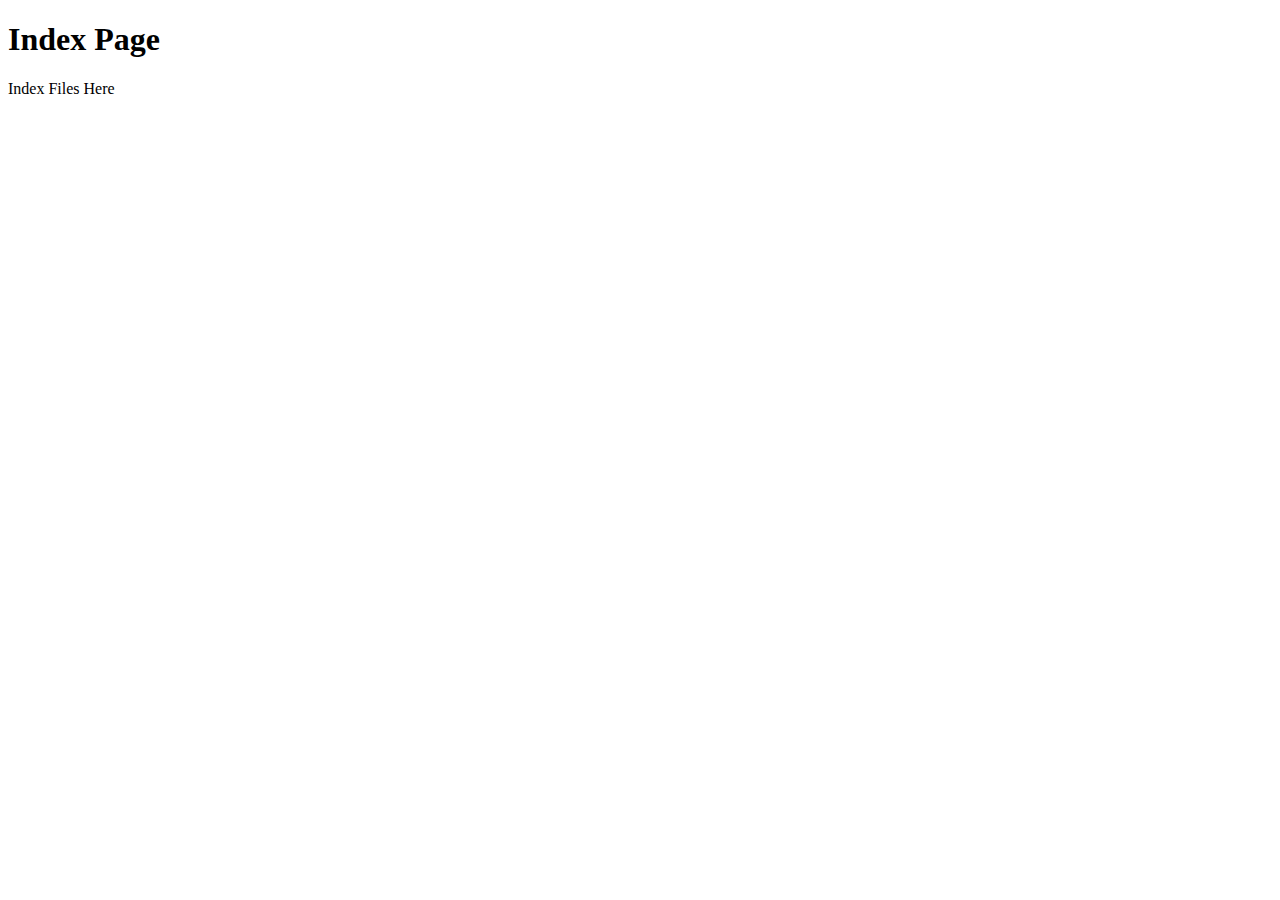
==== index.html @ da90ffc2 "Merge pull request #1 from colingoodale/initial-html" ====
<!DOCTYPE html>
<html lang="en">

<head>
    <meta charset="UTF-8">
    <title>Index</title>
    <link rel="stylesheet" type="text/css" href="./styles.css">
</head>

<body>
    <h1>Index Page</h1>
    <p>Index Files Here</p>
</body>

</html>
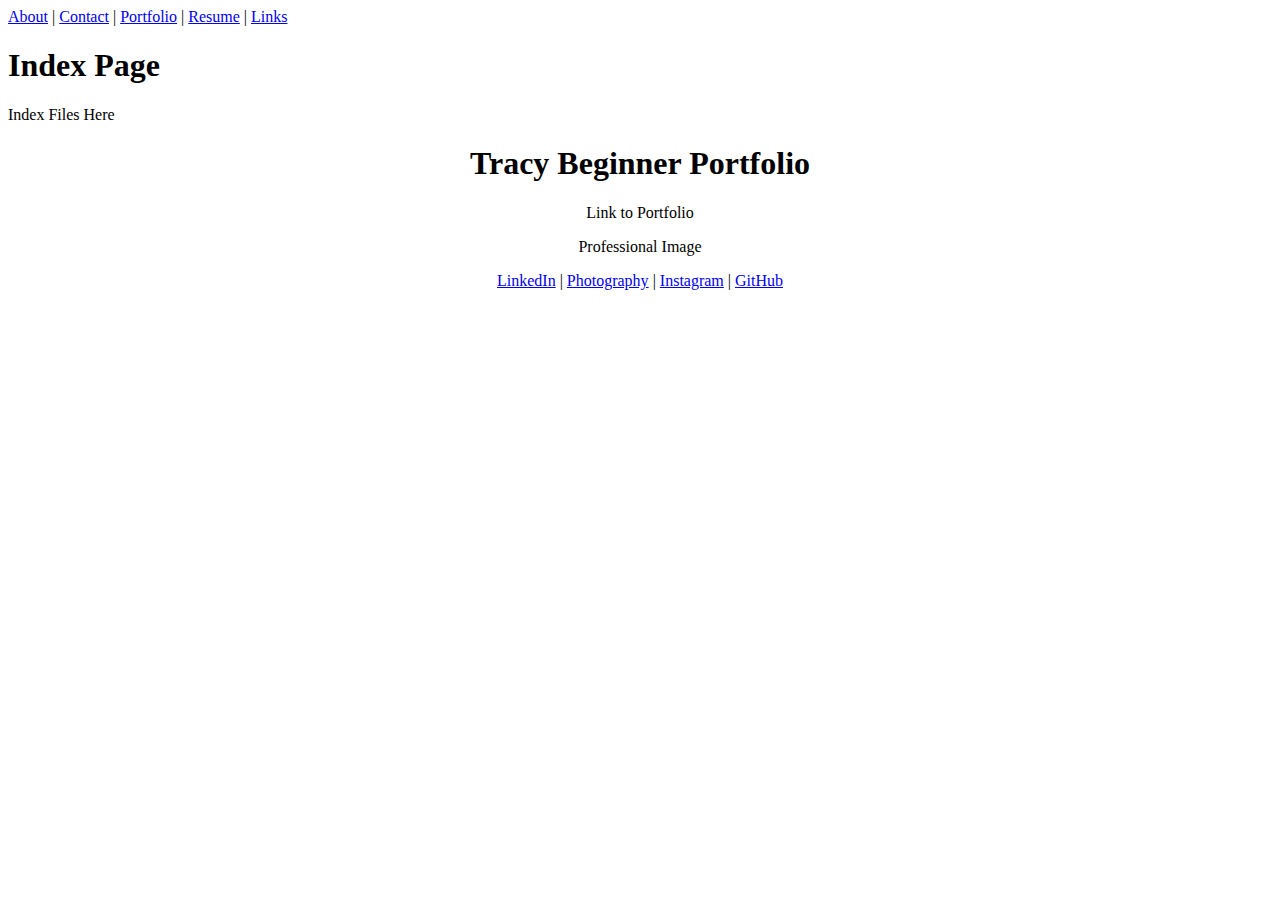
==== commit fe80e3b2: "basic index changes" ====
--- a/index.html
+++ b/index.html
@@ -1,5 +1,14 @@
 <!DOCTYPE html>
 <html lang="en">
+
+<nav>
+    <a href="/about/">About</a> |
+    <a href="/Contact/">Contact</a> |
+    <a href="/Portfolio/">Portfolio</a> |
+    <a href="/resume/">Resume</a> |
+    <a href="/Links/">Links</a>
+</nav>
+
 
 <head>
     <meta charset="UTF-8">
@@ -10,6 +19,23 @@
 <body>
     <h1>Index Page</h1>
     <p>Index Files Here</p>
+
+    <center>
+        <h1>Tracy Beginner Portfolio</h1>
+        <p>Link to Portfolio</p>
+        <p>Professional Image</p>
+
+        <nav>
+            <a href="https://www.linkedin.com/in/tracyellenschatzel">LinkedIn</a> |
+            <a href="http://www.tracyellenphoto.com">Photography</a> |
+            <a href="http://www.instagram.com/tracesch/">Instagram</a> |
+            <a href="https://github.com/tracelle">GitHub</a>
+        </nav>
+
+
+    </center>
+
+
 </body>
 
 </html>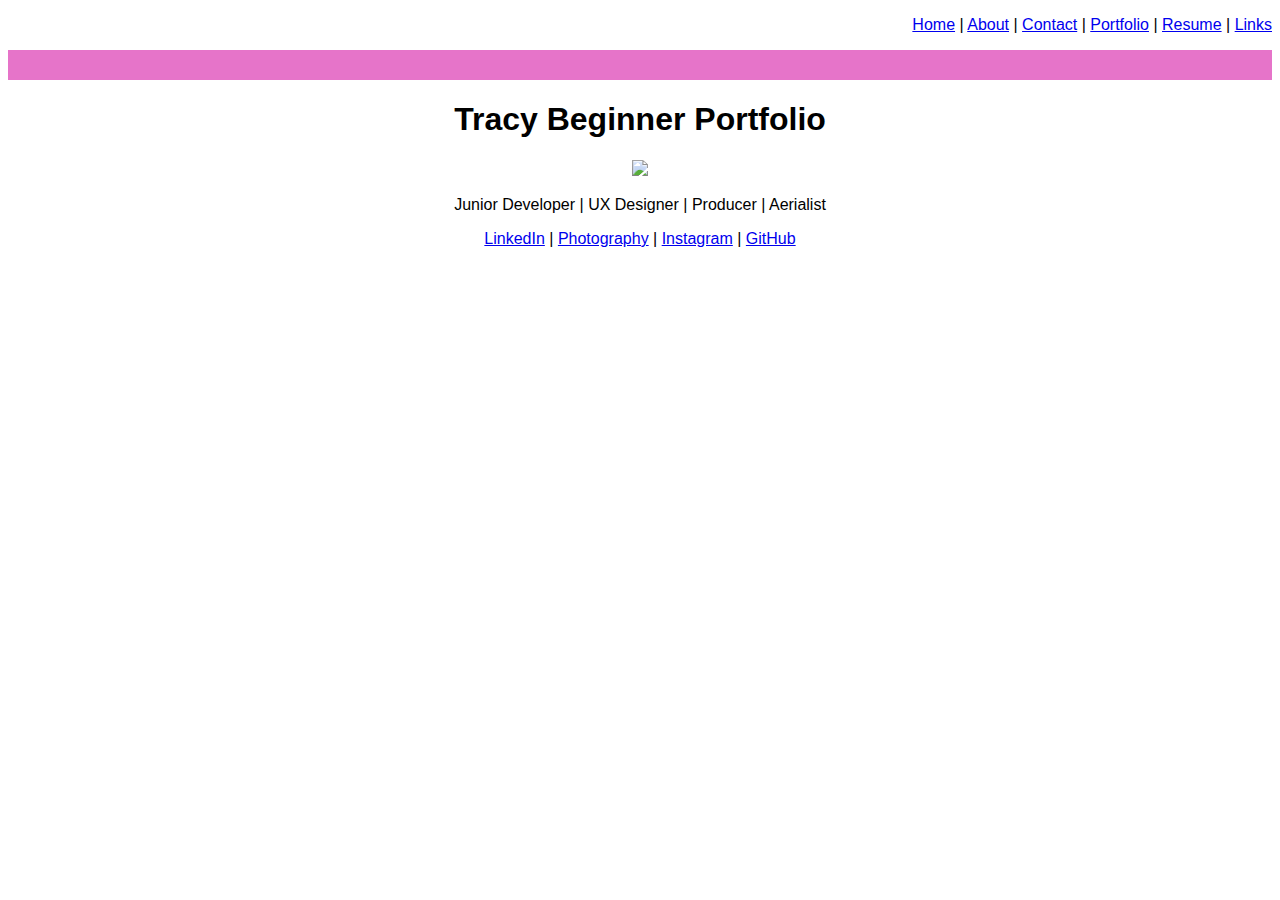
==== commit b368173f: "add-css-and-builds" ====
--- a/index.html
+++ b/index.html
@@ -1,35 +1,262 @@
 <!DOCTYPE html>
 <html lang="en">
 
-<nav>
-    <a href="/about/">About</a> |
-    <a href="/Contact/">Contact</a> |
-    <a href="/Portfolio/">Portfolio</a> |
-    <a href="/resume/">Resume</a> |
-    <a href="/Links/">Links</a>
-</nav>
-
-
 <head>
     <meta charset="UTF-8">
-    <title>Index</title>
+    <meta http-equiv="X-UA-Compatible" content="IE=edge">
+    <meta name="viewport" content="width=device-width, initial-scale">
     <link rel="stylesheet" type="text/css" href="./styles.css">
 </head>
 
 <body>
-    <h1>Index Page</h1>
-    <p>Index Files Here</p>
-
+
+    <nav class="navbar">
+        <p style="text-align:right;">
+            <a href="index.html">Home</a> |
+            <a href="./about.html">About</a> |
+            <a href="./Contact.html">Contact</a> |
+            <a href="./Portfolio.html">Portfolio</a> |
+            <a href="./resume.html">Resume</a> |
+            <a href="./links.html">Links</a>
+        </p>
+    </nav>
+
+</body>
+
+</html>
+
+
+
+<head>
+    <meta name="viewport" content="width=device-width, initial-scale=1.0">
+    <style>
+        * {
+            box-sizing: border-box;
+        }
+
+        .row::after {
+            content: "";
+            clear: both;
+            display: table;
+        }
+
+        [class*="col-"] {
+            float: left;
+            padding: 15px;
+        }
+
+        html {
+            font-family: "Arial Bold", arial;
+        }
+
+        .header {
+            background-color: #e674c9;
+            color: #ffffff;
+            padding: 15px;
+        }
+
+        .menu ul {
+            list-style-type: none;
+            margin: 0;
+            padding: 0;
+        }
+
+        .menu li {
+            padding: 8px;
+            margin-bottom: 7px;
+            background-color: #33b5e5;
+            color: #ffffff;
+            box-shadow: 0 1px 3px rgba(0, 0, 0, 0.12), 0 1px 2px rgba(0, 0, 0, 0.24);
+        }
+
+        .menu li:hover {
+            background-color: #0099cc;
+        }
+
+        .aside {
+            background-color: #33b5e5;
+            padding: 15px;
+            color: #ffffff;
+            text-align: center;
+            font-size: 14px;
+            box-shadow: 0 1px 3px rgba(0, 0, 0, 0.12), 0 1px 2px rgba(0, 0, 0, 0.24);
+        }
+
+        .footer {
+            background-color: #0099cc;
+            color: #ffffff;
+            text-align: center;
+            font-size: 12px;
+            padding: 15px;
+        }
+
+        /* For mobile phones: */
+        [class*="col-"] {
+            width: 100%;
+        }
+
+        .row {
+            display: flex;
+            flex-wrap: wrap;
+            padding: 0 4px;
+        }
+
+        .column {
+            flex: 25%;
+            max-width: 25%;
+            padding: 0 4px;
+        }
+
+        .column img {
+            margin-top: 8px;
+            vertical-align: middle;
+            width: 100%;
+        }
+    </style>
+</head>
+
+
+<html>
+
+<head>
+    <meta name="viewport" content="width=device-width, initial-scale=1">
+    <style>
+        * {
+            box-sizing: border-box;
+        }
+
+        .container {
+            position: relative;
+            width: 50%;
+            max-width: 300px;
+        }
+
+        .image {
+            display: block;
+            width: 100%;
+            height: auto;
+        }
+
+        .overlay {
+            position: absolute;
+            bottom: 0;
+            background: rgb(0, 0, 0);
+            background: rgba(0, 0, 0, 0.5);
+            /* Black see-through */
+            color: #f1f1f1;
+            width: 100%;
+            transition: .5s ease;
+            opacity: 0;
+            color: white;
+            font-size: 20px;
+            padding: 20px;
+            text-align: center;
+        }
+
+        .container:hover .overlay {
+            opacity: 1;
+        }
+    </style>
+</head>
+
+</html>
+
+
+<head>
+    <meta name="viewport" content="width=device-width, initial-scale=1">
+    <link rel="stylesheet" href="https://cdnjs.cloudflare.com/ajax/libs/font-awesome/4.7.0/css/font-awesome.min.css">
+
+    <style>
+        * {
+            box-sizing: border-box;
+        }
+
+        .container {
+            position: relative;
+            width: 100%;
+            max-width: 300px;
+        }
+
+        .image {
+            display: block;
+            width: 100%;
+            height: auto;
+        }
+
+        .overlay {
+            position: absolute;
+            bottom: 0;
+            background: rgb(0, 0, 0);
+            background: rgba(0, 0, 0, 0.5);
+            /* Black see-through */
+            color: #f1f1f1;
+            height: 100%;
+            width: 100%;
+            transition: .5s ease;
+            opacity: 0;
+            transition: .3s ease;
+            color: white;
+            font-size: 20px;
+            padding: 20px;
+            text-align: center;
+        }
+
+        .container:hover .overlay {
+            opacity: 1;
+        }
+
+        .icon {
+            color: rgb(6, 250, 87);
+            font-size: 100px;
+            position: absolute;
+            top: 50%;
+            left: 50%;
+            transform: translate(-50%, -50%);
+            -ms-transform: translate(-50%, -50%);
+            text-align: center;
+        }
+
+        .fa-user:hover {
+            color: #eee;
+        }
+
+        <meta name="viewport" content="width=device-width, initial-scale=1"><style>.container {
+            position: relative;
+            font-family: Arial;
+        }
+
+        .text-block {
+            position: absolute;
+            bottom: 20px;
+            right: 20px;
+            background-color: rgb(245, 244, 244);
+            color: rgb(233, 10, 10);
+            opacity: 1;
+            padding-left: 20px;
+            padding-right: 20px;
+        }
+    </style>
+</head>
+
+</html>
+
+
+
+<body>
+    <div class="header"></div>
     <center>
         <h1>Tracy Beginner Portfolio</h1>
-        <p>Link to Portfolio</p>
-        <p>Professional Image</p>
+        <img
+            src="https://media.licdn.com/dms/image/C4E03AQEtigN40097qA/profile-displayphoto-shrink_800_800/0/1630338590827?e=2147483647&v=beta&t=jdtRlXmAK9CQh81AZPBLuXuSUouadDXcoh8j9Wb-hjs"></img>
+        </div>
+
+        <p>Junior Developer | UX Designer | Producer | Aerialist</p>
 
         <nav>
-            <a href="https://www.linkedin.com/in/tracyellenschatzel">LinkedIn</a> |
-            <a href="http://www.tracyellenphoto.com">Photography</a> |
-            <a href="http://www.instagram.com/tracesch/">Instagram</a> |
-            <a href="https://github.com/tracelle">GitHub</a>
+            <a href="https://www.linkedin.com/in/tracyellenschatzel" target="_blank">LinkedIn</a> |
+            <a href="https://tracyellenphotography.wordpress.com/" target="_blank">Photography</a> |
+            <a href="http://www.instagram.com/tracesch/" target="_blank">Instagram</a> |
+            <a href="https://github.com/tracelle" target="_blank">GitHub</a>
         </nav>
 
 
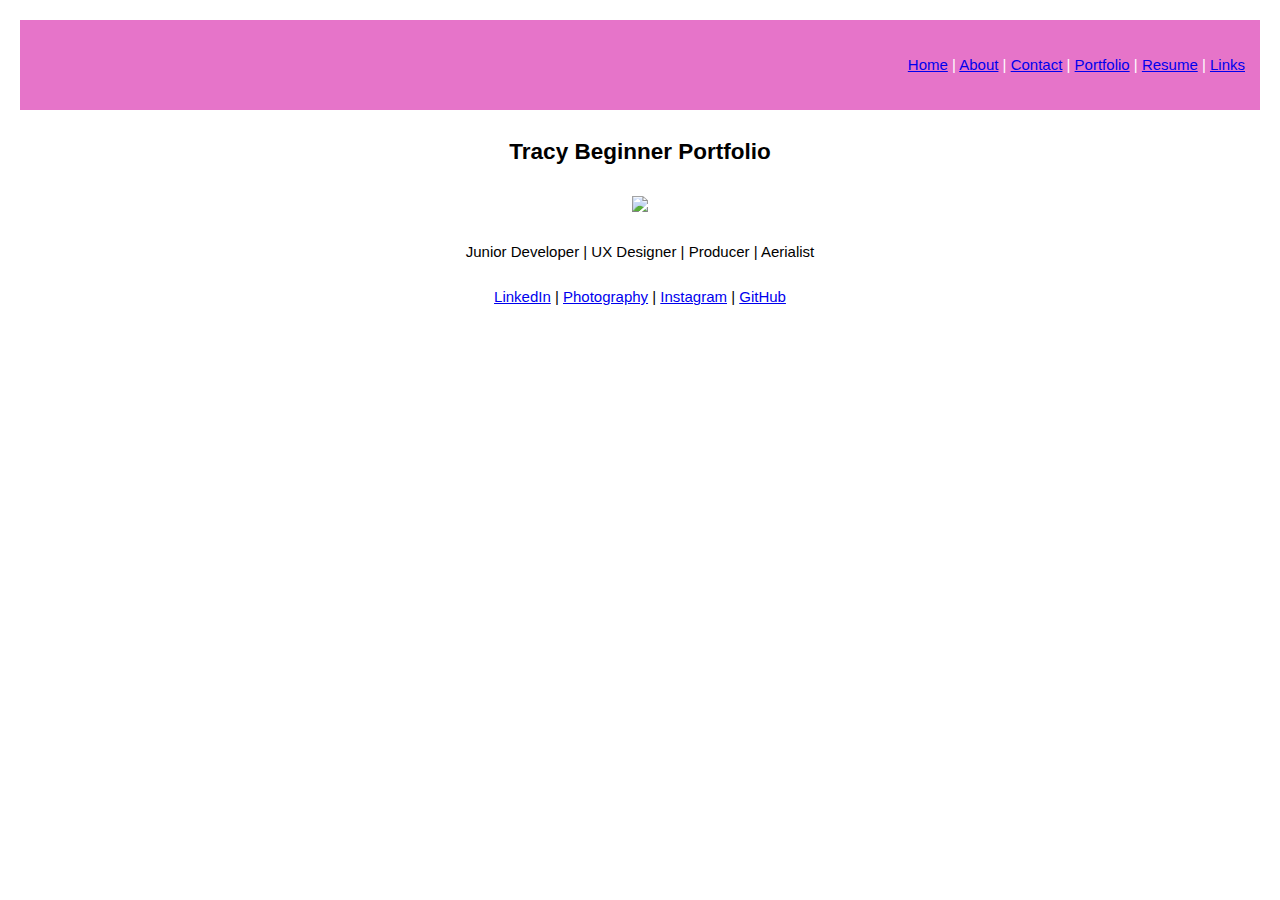
==== commit 2b722e14: "CSS-updates-portfolio-builds" ====
--- a/index.html
+++ b/index.html
@@ -5,12 +5,11 @@
     <meta charset="UTF-8">
     <meta http-equiv="X-UA-Compatible" content="IE=edge">
     <meta name="viewport" content="width=device-width, initial-scale">
-    <link rel="stylesheet" type="text/css" href="./styles.css">
+    <link rel="stylesheet" type="text/css" href="./style.css">
 </head>
 
 <body>
-
-    <nav class="navbar">
+    <nav class="navbar header">
         <p style="text-align:right;">
             <a href="index.html">Home</a> |
             <a href="./about.html">About</a> |
@@ -21,234 +20,12 @@
         </p>
     </nav>
 
-</body>
-
-</html>
 
 
-
-<head>
-    <meta name="viewport" content="width=device-width, initial-scale=1.0">
-    <style>
-        * {
-            box-sizing: border-box;
-        }
-
-        .row::after {
-            content: "";
-            clear: both;
-            display: table;
-        }
-
-        [class*="col-"] {
-            float: left;
-            padding: 15px;
-        }
-
-        html {
-            font-family: "Arial Bold", arial;
-        }
-
-        .header {
-            background-color: #e674c9;
-            color: #ffffff;
-            padding: 15px;
-        }
-
-        .menu ul {
-            list-style-type: none;
-            margin: 0;
-            padding: 0;
-        }
-
-        .menu li {
-            padding: 8px;
-            margin-bottom: 7px;
-            background-color: #33b5e5;
-            color: #ffffff;
-            box-shadow: 0 1px 3px rgba(0, 0, 0, 0.12), 0 1px 2px rgba(0, 0, 0, 0.24);
-        }
-
-        .menu li:hover {
-            background-color: #0099cc;
-        }
-
-        .aside {
-            background-color: #33b5e5;
-            padding: 15px;
-            color: #ffffff;
-            text-align: center;
-            font-size: 14px;
-            box-shadow: 0 1px 3px rgba(0, 0, 0, 0.12), 0 1px 2px rgba(0, 0, 0, 0.24);
-        }
-
-        .footer {
-            background-color: #0099cc;
-            color: #ffffff;
-            text-align: center;
-            font-size: 12px;
-            padding: 15px;
-        }
-
-        /* For mobile phones: */
-        [class*="col-"] {
-            width: 100%;
-        }
-
-        .row {
-            display: flex;
-            flex-wrap: wrap;
-            padding: 0 4px;
-        }
-
-        .column {
-            flex: 25%;
-            max-width: 25%;
-            padding: 0 4px;
-        }
-
-        .column img {
-            margin-top: 8px;
-            vertical-align: middle;
-            width: 100%;
-        }
-    </style>
-</head>
-
-
-<html>
-
-<head>
-    <meta name="viewport" content="width=device-width, initial-scale=1">
-    <style>
-        * {
-            box-sizing: border-box;
-        }
-
-        .container {
-            position: relative;
-            width: 50%;
-            max-width: 300px;
-        }
-
-        .image {
-            display: block;
-            width: 100%;
-            height: auto;
-        }
-
-        .overlay {
-            position: absolute;
-            bottom: 0;
-            background: rgb(0, 0, 0);
-            background: rgba(0, 0, 0, 0.5);
-            /* Black see-through */
-            color: #f1f1f1;
-            width: 100%;
-            transition: .5s ease;
-            opacity: 0;
-            color: white;
-            font-size: 20px;
-            padding: 20px;
-            text-align: center;
-        }
-
-        .container:hover .overlay {
-            opacity: 1;
-        }
-    </style>
-</head>
-
-</html>
-
-
-<head>
-    <meta name="viewport" content="width=device-width, initial-scale=1">
-    <link rel="stylesheet" href="https://cdnjs.cloudflare.com/ajax/libs/font-awesome/4.7.0/css/font-awesome.min.css">
-
-    <style>
-        * {
-            box-sizing: border-box;
-        }
-
-        .container {
-            position: relative;
-            width: 100%;
-            max-width: 300px;
-        }
-
-        .image {
-            display: block;
-            width: 100%;
-            height: auto;
-        }
-
-        .overlay {
-            position: absolute;
-            bottom: 0;
-            background: rgb(0, 0, 0);
-            background: rgba(0, 0, 0, 0.5);
-            /* Black see-through */
-            color: #f1f1f1;
-            height: 100%;
-            width: 100%;
-            transition: .5s ease;
-            opacity: 0;
-            transition: .3s ease;
-            color: white;
-            font-size: 20px;
-            padding: 20px;
-            text-align: center;
-        }
-
-        .container:hover .overlay {
-            opacity: 1;
-        }
-
-        .icon {
-            color: rgb(6, 250, 87);
-            font-size: 100px;
-            position: absolute;
-            top: 50%;
-            left: 50%;
-            transform: translate(-50%, -50%);
-            -ms-transform: translate(-50%, -50%);
-            text-align: center;
-        }
-
-        .fa-user:hover {
-            color: #eee;
-        }
-
-        <meta name="viewport" content="width=device-width, initial-scale=1"><style>.container {
-            position: relative;
-            font-family: Arial;
-        }
-
-        .text-block {
-            position: absolute;
-            bottom: 20px;
-            right: 20px;
-            background-color: rgb(245, 244, 244);
-            color: rgb(233, 10, 10);
-            opacity: 1;
-            padding-left: 20px;
-            padding-right: 20px;
-        }
-    </style>
-</head>
-
-</html>
-
-
-
-<body>
-    <div class="header"></div>
     <center>
-        <h1>Tracy Beginner Portfolio</h1>
+        <h2>Tracy Beginner Portfolio</h2>
         <img
             src="https://media.licdn.com/dms/image/C4E03AQEtigN40097qA/profile-displayphoto-shrink_800_800/0/1630338590827?e=2147483647&v=beta&t=jdtRlXmAK9CQh81AZPBLuXuSUouadDXcoh8j9Wb-hjs"></img>
-        </div>
 
         <p>Junior Developer | UX Designer | Producer | Aerialist</p>
 
@@ -258,8 +35,6 @@
             <a href="http://www.instagram.com/tracesch/" target="_blank">Instagram</a> |
             <a href="https://github.com/tracelle" target="_blank">GitHub</a>
         </nav>
-
-
     </center>
 
 
--- a/style.css
+++ b/style.css
@@ -0,0 +1,237 @@
+body {
+    margin: 5px;
+    font-family: sans-serif;
+    font-size: 15px;
+    text-align: left;
+    padding: 15px;
+    line-height: 2.0;
+}
+
+main {
+    margin-left: 20px;
+    margin-right: 20px;
+}
+
+.header {
+    background-color: #e674c9;
+    color: #ffffff;
+    padding: 5px;
+}
+
+h1 {
+    text-align: left;
+}
+
+html {
+    font-family: "Arial Bold", arial;
+}
+
+navbar ul {
+    list-style-type: none;
+    background-color: black;
+    font-size: 14px;
+    padding: 0px;
+    margin: 0px;
+    overflow: hidden;
+}
+
+navbar a {
+    color: white;
+    text-decoration: none;
+    padding: 15px;
+    display: block;
+    text-align: right;
+}
+
+navbar a:hover {
+    background-color: hsl(0%, 0%, 10%);
+}
+
+.navbarli {
+    float: right;
+}
+
+.container {
+    display: grid;
+    grid-auto-flow: row;
+}
+
+.box {
+    background-color: aquamarine;
+    color: aliceblue;
+    font-size: ;
+}
+
+* {
+    box-sizing: border-box;
+}
+
+.row {
+    display: -ms-flexbox;
+    /* IE10 */
+    display: flex;
+    -ms-flex-wrap: wrap;
+    /* IE10 */
+    flex-wrap: wrap;
+    padding: 0 4px;
+}
+
+.column {
+    flex: 50%;
+    max-width: 50%;
+    padding: 0 56px;
+}
+
+.column img {
+    margin-top: 8px;
+    vertical-align: middle;
+    width: 100%;
+}
+
+.row::after {
+    content: "";
+    clear: both;
+    display: table;
+}
+
+.header {
+    background-color: #e674c9;
+    color: #ffffff;
+    padding: 15px;
+}
+
+.menu ul {
+    list-style-type: none;
+    margin: 0;
+    padding: 0;
+}
+
+.menu li {
+    padding: 8px;
+    margin-bottom: 7px;
+    background-color: #33b5e5;
+    color: #ffffff;
+    box-shadow: 0 1px 3px rgba(0, 0, 0, 0.12), 0 1px 2px rgba(0, 0, 0, 0.24);
+}
+
+.menu li:hover {
+    background-color: #0099cc;
+}
+
+.aside {
+    background-color: #33b5e5;
+    padding: 15px;
+    color: #ffffff;
+    text-align: center;
+    font-size: 14px;
+    box-shadow: 0 1px 3px rgba(0, 0, 0, 0.12), 0 1px 2px rgba(0, 0, 0, 0.24);
+}
+
+.footer {
+    background-color: #0099cc;
+    color: #ffffff;
+    text-align: center;
+    font-size: 12px;
+    padding: 15px;
+}
+
+/* For mobile phones: */
+[class*="col-"] {
+    width: 100%;
+}
+
+.row {
+    display: flex;
+    flex-wrap: wrap;
+    padding: 0 4px;
+}
+
+.column {
+    flex: 25%;
+    max-width: 25%;
+    padding: 0 4px;
+}
+
+.column img {
+    margin-top: 8px;
+    vertical-align: middle;
+    width: 100%;
+}
+
+.container {
+    position: relative;
+    width: 100%;
+    max-width: 300px;
+}
+
+.image {
+    display: block;
+    width: 100%;
+    height: auto;
+}
+
+.overlay {
+    position: absolute;
+    bottom: 0;
+    background: rgb(0, 0, 0);
+    background: rgba(0, 0, 0, 0.5);
+    /* Black see-through */
+    color: #f1f1f1;
+    height: 100%;
+    width: 100%;
+    transition: .5s ease;
+    opacity: 0;
+    transition: .3s ease;
+    color: white;
+    font-size: 20px;
+    padding: 20px;
+    text-align: center;
+}
+
+.container:hover .overlay {
+    opacity: 1;
+}
+
+.icon {
+    color: rgb(6, 250, 87);
+    font-size: 100px;
+    position: absolute;
+    top: 50%;
+    left: 50%;
+    transform: translate(-50%, -50%);
+    -ms-transform: translate(-50%, -50%);
+    text-align: center;
+}
+
+.fa-user:hover {
+    color: #eee;
+}
+
+.text-block {
+    position: absolute;
+    bottom: 20px;
+    right: 20px;
+    background-color: rgb(245, 244, 244);
+    color: rgb(233, 10, 10);
+    opacity: 1;
+    padding-left: 20px;
+    padding-right: 20px;
+}
+
+div.scroll-container {
+    background-color: #333;
+    overflow: auto;
+    white-space: nowrap;
+    padding: 10px;
+}
+
+div.scroll-container img {
+    padding: 10px;
+}
+
+@media screen and (max-width: 800px) {
+    .column {
+        flex: 50%;
+        max-width: 50%;
+    }
+}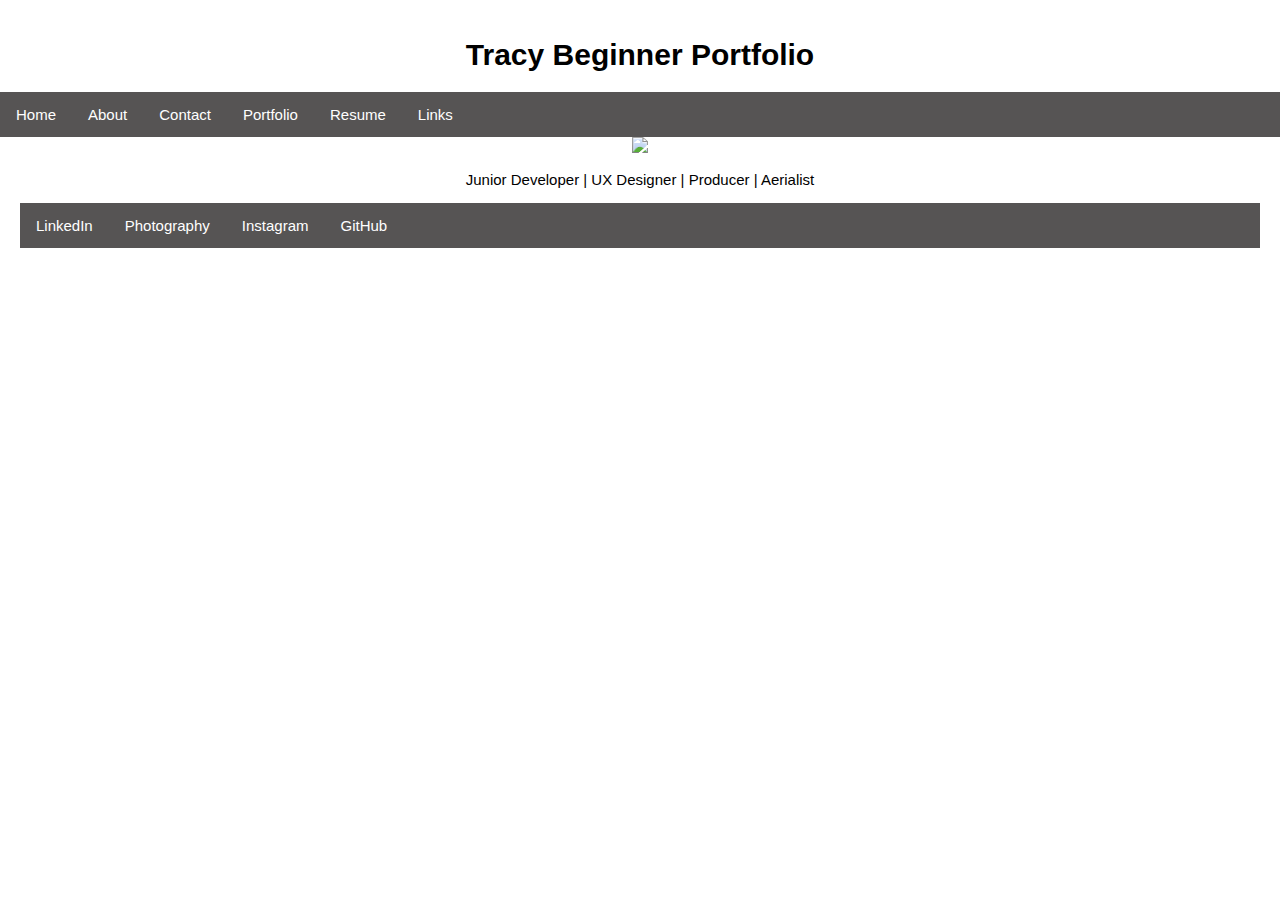
==== commit 41bade56: "all-changes" ====
--- a/index.html
+++ b/index.html
@@ -9,33 +9,34 @@
 </head>
 
 <body>
-    <nav class="navbar header">
-        <p style="text-align:right;">
-            <a href="index.html">Home</a> |
-            <a href="./about.html">About</a> |
-            <a href="./Contact.html">Contact</a> |
-            <a href="./Portfolio.html">Portfolio</a> |
-            <a href="./resume.html">Resume</a> |
-            <a href="./links.html">Links</a>
-        </p>
-    </nav>
+    <h1>Tracy Beginner Portfolio</h1>
+
+    <ul>
+        <li><a href="index.html">Home</a></li>
+        <li><a href="./about.html">About</a></li>
+        <li><a href="./Contact.html">Contact</a></li>
+        <li><a href="./Portfolio.html">Portfolio</a></li>
+        <li><a href="./resume.html">Resume</a></li>
+        <li><a href="./links.html">Links</a></li>
+    </ul>
+
+    <main>
+
+        <center>
+            <img src="https://media.licdn.com/dms/image/C4E03AQEtigN40097qA/profile-displayphoto-shrink_800_800/0/1630338590827?e=2147483647&v=beta&t=jdtRlXmAK9CQh81AZPBLuXuSUouadDXcoh8j9Wb-hjs"
+                width="350"></img>
+            <p>Junior Developer | UX Designer | Producer | Aerialist</p>
+
+            <ul>
+                <li><a href="https://www.linkedin.com/in/tracyellenschatzel" target="_blank">LinkedIn</a></li>
+                <li><a href="https://tracyellenphotography.wordpress.com/" target="_blank">Photography</a></li>
+                <li><a href="http://www.instagram.com/tracesch/" target="_blank">Instagram</a></li>
+                <li><a href="https://github.com/tracelle" target="_blank">GitHub</a></li>
+            </ul>
+        </center>
 
 
-
-    <center>
-        <h2>Tracy Beginner Portfolio</h2>
-        <img
-            src="https://media.licdn.com/dms/image/C4E03AQEtigN40097qA/profile-displayphoto-shrink_800_800/0/1630338590827?e=2147483647&v=beta&t=jdtRlXmAK9CQh81AZPBLuXuSUouadDXcoh8j9Wb-hjs"></img>
-
-        <p>Junior Developer | UX Designer | Producer | Aerialist</p>
-
-        <nav>
-            <a href="https://www.linkedin.com/in/tracyellenschatzel" target="_blank">LinkedIn</a> |
-            <a href="https://tracyellenphotography.wordpress.com/" target="_blank">Photography</a> |
-            <a href="http://www.instagram.com/tracesch/" target="_blank">Instagram</a> |
-            <a href="https://github.com/tracelle" target="_blank">GitHub</a>
-        </nav>
-    </center>
+    </main>
 
 
 </body>
--- a/style.css
+++ b/style.css
@@ -1,10 +1,48 @@
+h1 {
+    text-align: center;
+}
+
+ul {
+    list-style-type: none;
+    padding: 0px;
+    margin: 0px;
+    overflow: hidden;
+    background-color: rgb(86, 84, 84);
+}
+
+. li {
+    float: left;
+}
+
+li a {
+    background-color: rgb(86, 84, 84);
+    display: block;
+    color: white;
+    text-align: center;
+    padding: 14px 16px;
+    text-decoration: none;
+    float: left;
+}
+
+a {
+    background-color: rgb(86, 84, 84);
+    display: block;
+    padding: 8px;
+    text-align: center;
+}
+
+a:hover {
+    background-color: rgb(167, 126, 133);
+}
+
+
 body {
-    margin: 5px;
+    margin: 0px;
     font-family: sans-serif;
     font-size: 15px;
     text-align: left;
     padding: 15px;
-    line-height: 2.0;
+    display: inline;
 }
 
 main {
@@ -12,44 +50,7 @@
     margin-right: 20px;
 }
 
-.header {
-    background-color: #e674c9;
-    color: #ffffff;
-    padding: 5px;
-}
-
-h1 {
-    text-align: left;
-}
-
-html {
-    font-family: "Arial Bold", arial;
-}
-
-navbar ul {
-    list-style-type: none;
-    background-color: black;
-    font-size: 14px;
-    padding: 0px;
-    margin: 0px;
-    overflow: hidden;
-}
-
-navbar a {
-    color: white;
-    text-decoration: none;
-    padding: 15px;
-    display: block;
-    text-align: right;
-}
-
-navbar a:hover {
-    background-color: hsl(0%, 0%, 10%);
-}
-
-.navbarli {
-    float: right;
-}
+
 
 .container {
     display: grid;
@@ -57,7 +58,7 @@
 }
 
 .box {
-    background-color: aquamarine;
+    background-color: rgb(252, 2, 69);
     color: aliceblue;
     font-size: ;
 }
@@ -94,38 +95,55 @@
     display: table;
 }
 
-.header {
-    background-color: #e674c9;
-    color: #ffffff;
-    padding: 15px;
-}
-
-.menu ul {
-    list-style-type: none;
-    margin: 0;
-    padding: 0;
-}
-
-.menu li {
-    padding: 8px;
-    margin-bottom: 7px;
-    background-color: #33b5e5;
-    color: #ffffff;
-    box-shadow: 0 1px 3px rgba(0, 0, 0, 0.12), 0 1px 2px rgba(0, 0, 0, 0.24);
-}
-
-.menu li:hover {
-    background-color: #0099cc;
-}
-
-.aside {
-    background-color: #33b5e5;
-    padding: 15px;
-    color: #ffffff;
-    text-align: center;
-    font-size: 14px;
-    box-shadow: 0 1px 3px rgba(0, 0, 0, 0.12), 0 1px 2px rgba(0, 0, 0, 0.24);
-}
+.container {
+    display: grid;
+    grid-auto-flow: row;
+}
+
+
+.box {
+    background-color: rgb(235, 10, 179);
+    color: aliceblue;
+    font-size: ;
+}
+
+
+* {
+    box-sizing: border-box;
+}
+
+
+.row {
+    display: -ms-flexbox;
+    /* IE10 */
+    display: flex;
+    -ms-flex-wrap: wrap;
+    /* IE10 */
+    flex-wrap: wrap;
+    padding: 0 4px;
+}
+
+
+.column {
+    flex: 50%;
+    max-width: 50%;
+    padding: 0 56px;
+}
+
+
+.column img {
+    margin-top: 8px;
+    vertical-align: middle;
+    width: 100%;
+}
+
+
+.row::after {
+    content: "";
+    clear: both;
+    display: table;
+}
+
 
 .footer {
     background-color: #0099cc;
@@ -135,10 +153,12 @@
     padding: 15px;
 }
 
+
 /* For mobile phones: */
 [class*="col-"] {
     width: 100%;
 }
+
 
 .row {
     display: flex;
@@ -146,29 +166,34 @@
     padding: 0 4px;
 }
 
+
 .column {
     flex: 25%;
     max-width: 25%;
     padding: 0 4px;
 }
 
+
 .column img {
     margin-top: 8px;
     vertical-align: middle;
     width: 100%;
 }
 
+
 .container {
     position: relative;
     width: 100%;
     max-width: 300px;
 }
 
+
 .image {
     display: block;
     width: 100%;
     height: auto;
 }
+
 
 .overlay {
     position: absolute;
@@ -188,9 +213,11 @@
     text-align: center;
 }
 
+
 .container:hover .overlay {
     opacity: 1;
 }
+
 
 .icon {
     color: rgb(6, 250, 87);
@@ -203,9 +230,11 @@
     text-align: center;
 }
 
+
 .fa-user:hover {
     color: #eee;
 }
+
 
 .text-block {
     position: absolute;
@@ -218,6 +247,7 @@
     padding-right: 20px;
 }
 
+
 div.scroll-container {
     background-color: #333;
     overflow: auto;
@@ -225,13 +255,152 @@
     padding: 10px;
 }
 
+
 div.scroll-container img {
     padding: 10px;
 }
+
 
 @media screen and (max-width: 800px) {
     .column {
         flex: 50%;
         max-width: 50%;
     }
+}
+
+
+.pdf {
+    width: 100%;
+    aspect-ratio: 4 / 3;
+    height: 100%;
+    margin: 0;
+    padding: 0;
+    text-align: center;
+
+
+}
+
+
+h2 {
+    color: pink;
+}
+
+
+.footer {
+    background-color: #0099cc;
+    color: #ffffff;
+    text-align: center;
+    font-size: 12px;
+    padding: 15px;
+}
+
+/* For mobile phones: */
+[class*="col-"] {
+    width: 100%;
+}
+
+.row {
+    display: flex;
+    flex-wrap: wrap;
+    padding: 0 4px;
+}
+
+.column {
+    flex: 25%;
+    max-width: 25%;
+    padding: 0 4px;
+}
+
+.column img {
+    margin-top: 8px;
+    vertical-align: middle;
+    width: 100%;
+}
+
+.container {
+    position: relative;
+    width: 100%;
+    max-width: 300px;
+}
+
+.image {
+    display: block;
+    width: 100%;
+    height: auto;
+}
+
+.overlay {
+    position: absolute;
+    bottom: 0;
+    background: rgb(0, 0, 0);
+    background: rgba(0, 0, 0, 0.5);
+    /* Black see-through */
+    color: #f1f1f1;
+    height: 100%;
+    width: 100%;
+    transition: .5s ease;
+    opacity: 0;
+    transition: .3s ease;
+    color: white;
+    font-size: 20px;
+    padding: 20px;
+    text-align: center;
+}
+
+.container:hover .overlay {
+    opacity: 1;
+}
+
+.icon {
+    color: rgb(6, 250, 87);
+    font-size: 100px;
+    position: absolute;
+    top: 50%;
+    left: 50%;
+    transform: translate(-50%, -50%);
+    -ms-transform: translate(-50%, -50%);
+    text-align: center;
+}
+
+.fa-user:hover {
+    color: #eee;
+}
+
+.text-block {
+    position: absolute;
+    bottom: 20px;
+    right: 20px;
+    background-color: rgb(245, 244, 244);
+    color: rgb(233, 10, 10);
+    opacity: 1;
+    padding-left: 20px;
+    padding-right: 20px;
+}
+
+div.scroll-container {
+    background-color: #333;
+    overflow: auto;
+    white-space: nowrap;
+    padding: 10px;
+}
+
+div.scroll-container img {
+    padding: 10px;
+}
+
+@media screen and (max-width: 800px) {
+    .column {
+        flex: 50%;
+        max-width: 50%;
+    }
+}
+
+.pdf {
+    width: 100%;
+    aspect-ratio: 4 / 3;
+    height: 100%;
+    margin: 0;
+    padding: 0;
+    text-align: center;
+
 }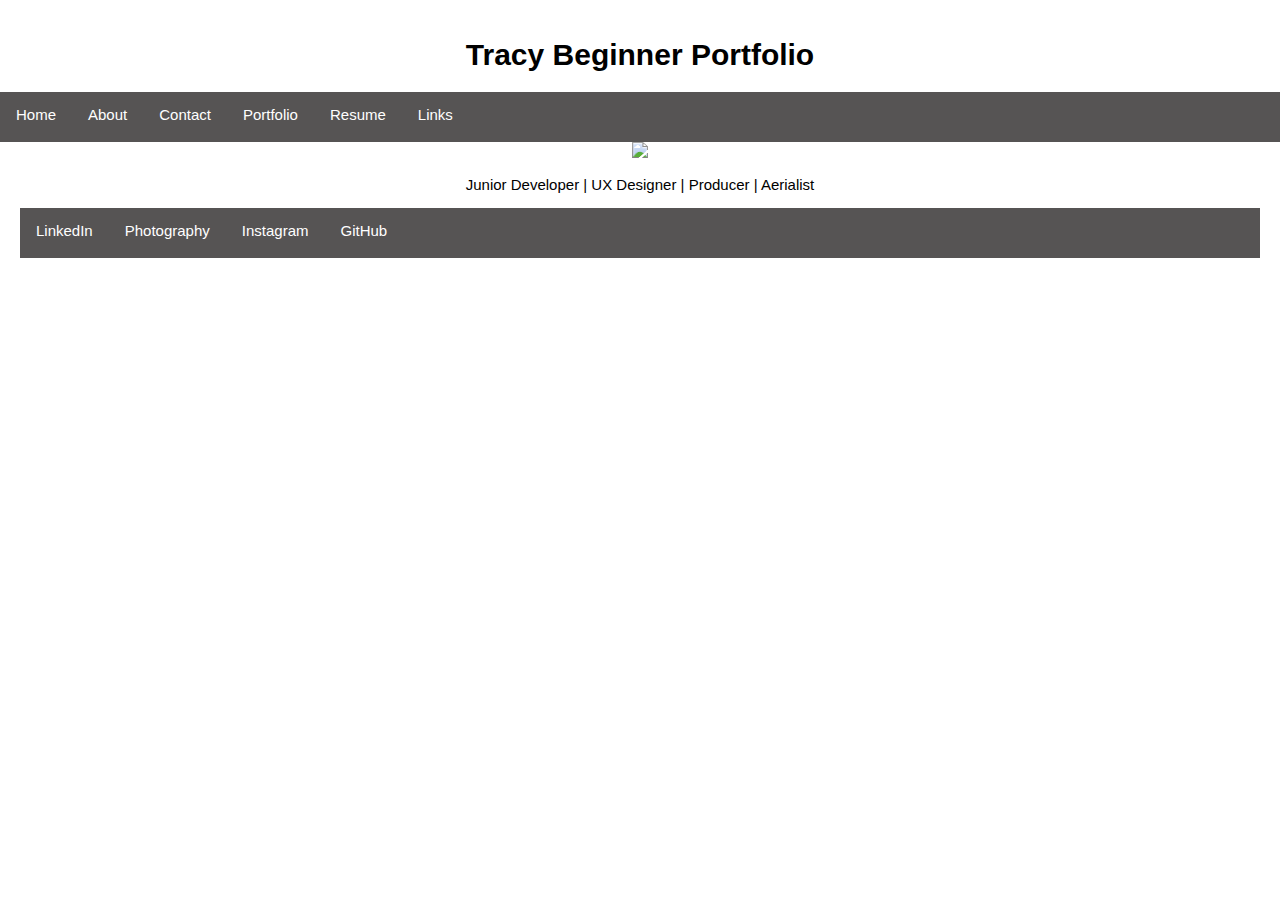
==== commit d15e8c0a: "navbar-fixes" ====
--- a/index.html
+++ b/index.html
@@ -15,7 +15,7 @@
         <li><a href="index.html">Home</a></li>
         <li><a href="./about.html">About</a></li>
         <li><a href="./Contact.html">Contact</a></li>
-        <li><a href="./Portfolio.html">Portfolio</a></li>
+        <li><a href="./portfolio.html">Portfolio</a></li>
         <li><a href="./resume.html">Resume</a></li>
         <li><a href="./links.html">Links</a></li>
     </ul>
--- a/style.css
+++ b/style.css
@@ -6,13 +6,16 @@
     list-style-type: none;
     padding: 0px;
     margin: 0px;
-    overflow: hidden;
+    overflow: auto;
+    height: 50px;
     background-color: rgb(86, 84, 84);
 }
+
 
 . li {
     float: left;
 }
+
 
 li a {
     background-color: rgb(86, 84, 84);
@@ -24,6 +27,7 @@
     float: left;
 }
 
+
 a {
     background-color: rgb(86, 84, 84);
     display: block;
@@ -31,13 +35,16 @@
     text-align: center;
 }
 
+
 a:hover {
     background-color: rgb(167, 126, 133);
 }
 
 
+
 body {
     margin: 0px;
+    margin-top: 60px;
     font-family: sans-serif;
     font-size: 15px;
     text-align: left;
@@ -52,19 +59,13 @@
 
 
 
-.container {
-    display: grid;
-    grid-auto-flow: row;
+* {
+    box-sizing: border-box;
 }
 
-.box {
-    background-color: rgb(252, 2, 69);
-    color: aliceblue;
-    font-size: ;
-}
-
-* {
-    box-sizing: border-box;
+.header {
+    text-align: center;
+    padding: 32px;
 }
 
 .row {
@@ -78,9 +79,11 @@
 }
 
 .column {
-    flex: 50%;
-    max-width: 50%;
-    padding: 0 56px;
+    -ms-flex: 25%;
+    /* IE10 */
+    flex: 25%;
+    max-width: 25%;
+    padding: 0 px;
 }
 
 .column img {
@@ -89,139 +92,25 @@
     width: 100%;
 }
 
-.row::after {
-    content: "";
-    clear: both;
-    display: table;
-}
-
-.container {
-    display: grid;
-    grid-auto-flow: row;
-}
-
-
-.box {
-    background-color: rgb(235, 10, 179);
-    color: aliceblue;
-    font-size: ;
-}
-
-
-* {
-    box-sizing: border-box;
-}
-
-
-.row {
-    display: -ms-flexbox;
-    /* IE10 */
-    display: flex;
-    -ms-flex-wrap: wrap;
-    /* IE10 */
-    flex-wrap: wrap;
-    padding: 0 4px;
-}
-
-
-.column {
-    flex: 50%;
-    max-width: 50%;
-    padding: 0 56px;
-}
-
-
-.column img {
-    margin-top: 8px;
-    vertical-align: middle;
-    width: 100%;
-}
-
-
-.row::after {
-    content: "";
-    clear: both;
-    display: table;
-}
-
-
-.footer {
-    background-color: #0099cc;
-    color: #ffffff;
-    text-align: center;
-    font-size: 12px;
-    padding: 15px;
-}
-
-
-/* For mobile phones: */
-[class*="col-"] {
-    width: 100%;
-}
-
-
-.row {
-    display: flex;
-    flex-wrap: wrap;
-    padding: 0 4px;
-}
-
-
-.column {
-    flex: 25%;
-    max-width: 25%;
-    padding: 0 4px;
-}
-
-
-.column img {
-    margin-top: 8px;
-    vertical-align: middle;
-    width: 100%;
-}
 
 
 .container {
     position: relative;
-    width: 100%;
-    max-width: 300px;
+    width: 50%;
 }
 
-
 .image {
+    opacity: 1;
     display: block;
     width: 100%;
     height: auto;
+    transition: .5s ease;
+    backface-visibility: hidden;
 }
 
-
-.overlay {
-    position: absolute;
-    bottom: 0;
-    background: rgb(0, 0, 0);
-    background: rgba(0, 0, 0, 0.5);
-    /* Black see-through */
-    color: #f1f1f1;
-    height: 100%;
-    width: 100%;
+.middle {
     transition: .5s ease;
     opacity: 0;
-    transition: .3s ease;
-    color: white;
-    font-size: 20px;
-    padding: 20px;
-    text-align: center;
-}
-
-
-.container:hover .overlay {
-    opacity: 1;
-}
-
-
-.icon {
-    color: rgb(6, 250, 87);
-    font-size: 100px;
     position: absolute;
     top: 50%;
     left: 50%;
@@ -230,177 +119,27 @@
     text-align: center;
 }
 
-
-.fa-user:hover {
-    color: #eee;
+.container:hover .image {
+    opacity: 0.3;
 }
 
-
-.text-block {
-    position: absolute;
-    bottom: 20px;
-    right: 20px;
-    background-color: rgb(245, 244, 244);
-    color: rgb(233, 10, 10);
-    opacity: 1;
-    padding-left: 20px;
-    padding-right: 20px;
-}
-
-
-div.scroll-container {
-    background-color: #333;
-    overflow: auto;
-    white-space: nowrap;
-    padding: 10px;
-}
-
-
-div.scroll-container img {
-    padding: 10px;
-}
-
-
-@media screen and (max-width: 800px) {
-    .column {
-        flex: 50%;
-        max-width: 50%;
-    }
-}
-
-
-.pdf {
-    width: 100%;
-    aspect-ratio: 4 / 3;
-    height: 100%;
-    margin: 0;
-    padding: 0;
-    text-align: center;
-
-
-}
-
-
-h2 {
-    color: pink;
-}
-
-
-.footer {
-    background-color: #0099cc;
-    color: #ffffff;
-    text-align: center;
-    font-size: 12px;
-    padding: 15px;
-}
-
-/* For mobile phones: */
-[class*="col-"] {
-    width: 100%;
-}
-
-.row {
-    display: flex;
-    flex-wrap: wrap;
-    padding: 0 4px;
-}
-
-.column {
-    flex: 25%;
-    max-width: 25%;
-    padding: 0 4px;
-}
-
-.column img {
-    margin-top: 8px;
-    vertical-align: middle;
-    width: 100%;
-}
-
-.container {
-    position: relative;
-    width: 100%;
-    max-width: 300px;
-}
-
-.image {
-    display: block;
-    width: 100%;
-    height: auto;
-}
-
-.overlay {
-    position: absolute;
-    bottom: 0;
-    background: rgb(0, 0, 0);
-    background: rgba(0, 0, 0, 0.5);
-    /* Black see-through */
-    color: #f1f1f1;
-    height: 100%;
-    width: 100%;
-    transition: .5s ease;
-    opacity: 0;
-    transition: .3s ease;
-    color: white;
-    font-size: 20px;
-    padding: 20px;
-    text-align: center;
-}
-
-.container:hover .overlay {
+.container:hover .middle {
     opacity: 1;
 }
 
-.icon {
-    color: rgb(6, 250, 87);
-    font-size: 100px;
-    position: absolute;
-    top: 50%;
-    left: 50%;
-    transform: translate(-50%, -50%);
-    -ms-transform: translate(-50%, -50%);
-    text-align: center;
-}
-
-.fa-user:hover {
-    color: #eee;
+.text {
+    color: white;
+    font-size: 20px;
+    padding: 16px 32px;
+    font-weight: 300;
 }
 
 .text-block {
     position: absolute;
-    bottom: 20px;
-    right: 20px;
-    background-color: rgb(245, 244, 244);
-    color: rgb(233, 10, 10);
-    opacity: 1;
-    padding-left: 20px;
-    padding-right: 20px;
-}
-
-div.scroll-container {
-    background-color: #333;
-    overflow: auto;
-    white-space: nowrap;
-    padding: 10px;
-}
-
-div.scroll-container img {
-    padding: 10px;
-}
-
-@media screen and (max-width: 800px) {
-    .column {
-        flex: 50%;
-        max-width: 50%;
-    }
-}
-
-.pdf {
-    width: 100%;
-    aspect-ratio: 4 / 3;
-    height: 100%;
-    margin: 0;
-    padding: 0;
-    text-align: center;
-
+    bottom: 10px;
+    right: 10px;
+    background-color: black;
+    color: white;
+    padding-left: 10px;
+    padding-right: 10px;
 }